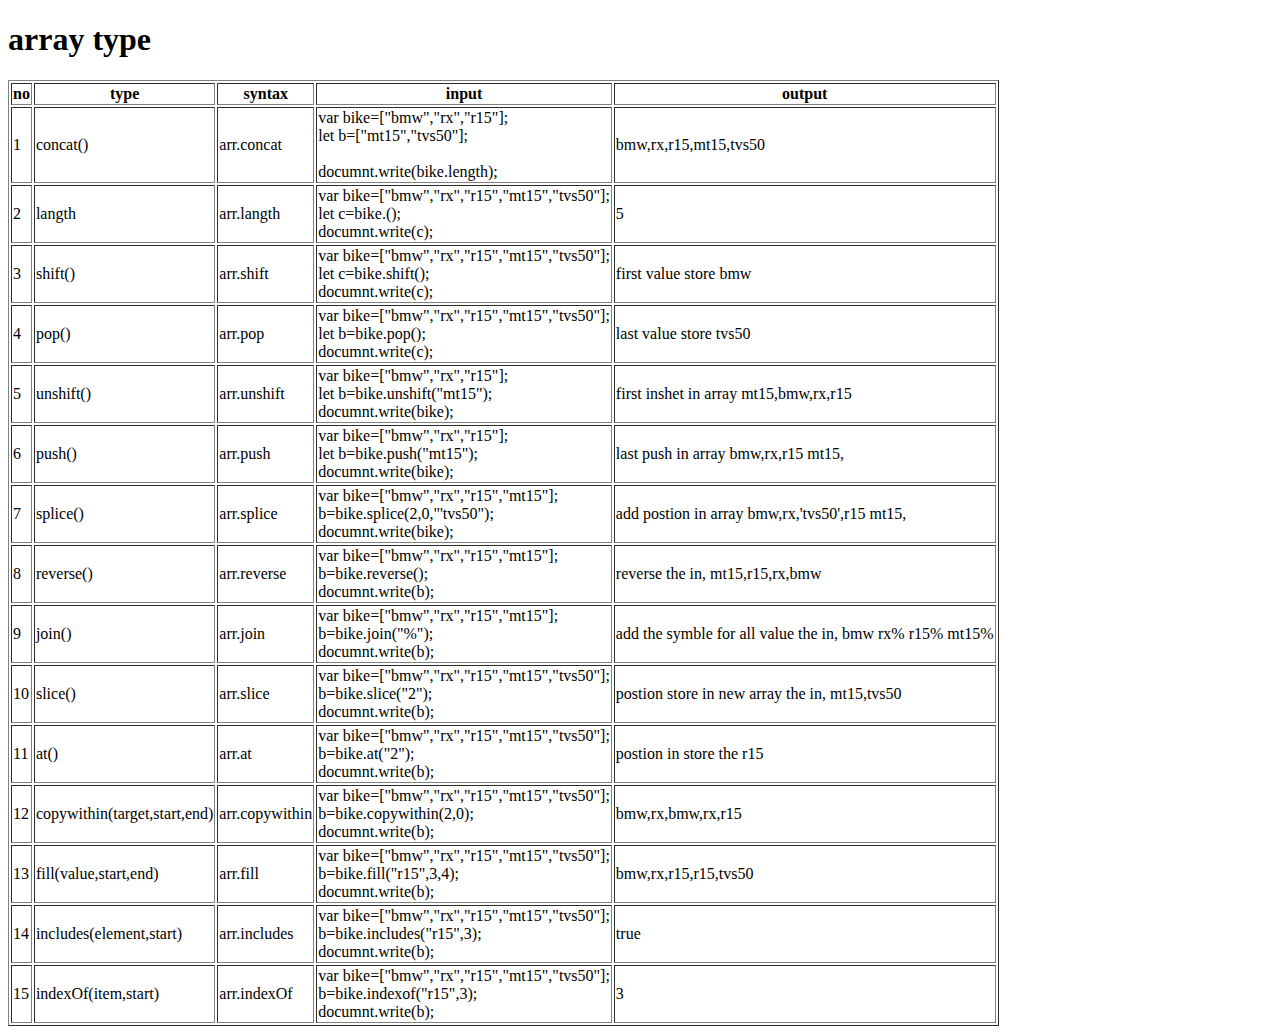
==== array type/index.html @ c568fce3 "add text arry type" ====
<!DOCTYPE html>
<html lang="en">
<head>
    <meta charset="UTF-8">
    <meta http-equiv="X-UA-Compatible" content="IE=edge">
    <meta name="viewport" content="width=device-width, initial-scale=1.0">
    <title>arraytype</title>
</head>
	<body>
		<h1>array type</h1>
		<table border="1">
		<tr>
			<th>no</th>
			<th>type</th>
			<th>syntax</th>
			<th>input</th>
			<th>output</th>
		</tr>
		<tr>
			<td>1</td>
			<td>concat()</td>
			<td>arr.concat</td>
			<td>var bike=["bmw","rx","r15"];<br>let b=["mt15","tvs50"];<br> <br> documnt.write(bike.length);</td>
			<td>bmw,rx,r15,mt15,tvs50</td>
		</tr>
		<tr>
			<td>2</td>
			<td>langth</td>
			<td>arr.langth</td>
			<td>var bike=["bmw","rx","r15","mt15","tvs50"];<br> let c=bike.();<br> documnt.write(c);</td>
			<td>5</td>
		</tr>
		<tr>
			<td>3</td>
			<td>shift()</td>
			<td>arr.shift</td>
			<td>var bike=["bmw","rx","r15","mt15","tvs50"];<br> let c=bike.shift();<br> documnt.write(c);</td>
			<td>first value store bmw</td>
		</tr>
		<tr>
			<td>4</td>
			<td>pop()</td>
			<td>arr.pop</td>
			<td>var bike=["bmw","rx","r15","mt15","tvs50"];<br> let b=bike.pop();<br> documnt.write(c);</td>
			<td>last value store tvs50</td>
		</tr>
		<tr>
			<td>5</td>
			<td>unshift()</td>
			<td>arr.unshift</td>
			<td>var bike=["bmw","rx","r15"];<br>let b=bike.unshift("mt15");<br>documnt.write(bike);</td>
			<td>first inshet in array mt15,bmw,rx,r15</td>
		</tr>
		<tr>
			<td>6</td>
			<td>push()</td>
			<td>arr.push</td>
			<td>var bike=["bmw","rx","r15"];<br>let b=bike.push("mt15");<br>documnt.write(bike);</td>
			<td>last push in array bmw,rx,r15 mt15,</td>
		</tr>
		<tr>
			<td>7</td>
			<td>splice()</td>
			<td>arr.splice</td>
			<td>var bike=["bmw","rx","r15","mt15"];<br>b=bike.splice(2,0,"'tvs50");<br>documnt.write(bike);</td>
			<td>add postion in array bmw,rx,'tvs50',r15 mt15,</td>
		</tr>
		<tr>
			<td>8</td>
			<td>reverse()</td>
			<td>arr.reverse</td>
			<td>var bike=["bmw","rx","r15","mt15"];<br>b=bike.reverse();<br>documnt.write(b);</td>
			<td>reverse the  in, mt15,r15,rx,bmw</td>
		</tr>
		<tr>
			<td>9</td>
			<td>join()</td>
			<td>arr.join</td>
			<td>var bike=["bmw","rx","r15","mt15"];<br>b=bike.join("%");<br>documnt.write(b);</td>
			<td>add the symble for all value the  in, bmw rx% r15% mt15%</td>
		</tr>
		<tr>
			<td>10</td>
			<td>slice()</td>
			<td>arr.slice</td>
			<td>var bike=["bmw","rx","r15","mt15","tvs50"];<br>b=bike.slice("2");<br>documnt.write(b);</td>
			<td>postion store in new array the  in, mt15,tvs50</td>
		</tr>
		<tr>
			<td>11</td>
			<td>at()</td>
			<td>arr.at</td>
			<td>var bike=["bmw","rx","r15","mt15","tvs50"];<br>b=bike.at("2");<br>documnt.write(b);</td>
			<td>postion in store the r15</td>
		</tr>
		<tr>
			<td>12</td>
			<td>copywithin(target,start,end)</td>
			<td>arr.copywithin</td>
			<td>var bike=["bmw","rx","r15","mt15","tvs50"];<br>b=bike.copywithin(2,0);<br>documnt.write(b);</td>
			<td> bmw,rx,bmw,rx,r15</td>
		</tr>
		<tr>
			<td>13</td>
			<td>fill(value,start,end)</td>
			<td>arr.fill</td>
			<td>var bike=["bmw","rx","r15","mt15","tvs50"];<br>b=bike.fill("r15",3,4);<br>documnt.write(b);</td>
			<td>bmw,rx,r15,r15,tvs50 </td>
		</tr>
		<tr>
			<td>14</td>
			<td>includes(element,start)</td>
			<td>arr.includes</td>
			<td>var bike=["bmw","rx","r15","mt15","tvs50"];<br>b=bike.includes("r15",3);<br>documnt.write(b);</td>
			<td>	true </td>
		</tr>
		<tr>
			<td>15</td>
			<td>indexOf(item,start)</td>
			<td>arr.indexOf</td>
			<td>var bike=["bmw","rx","r15","mt15","tvs50"];<br>b=bike.indexof("r15",3);<br>documnt.write(b);</td>
			<td>3 </td>
		</tr>
		
	
		
	
		</table>
	</body>
</html>
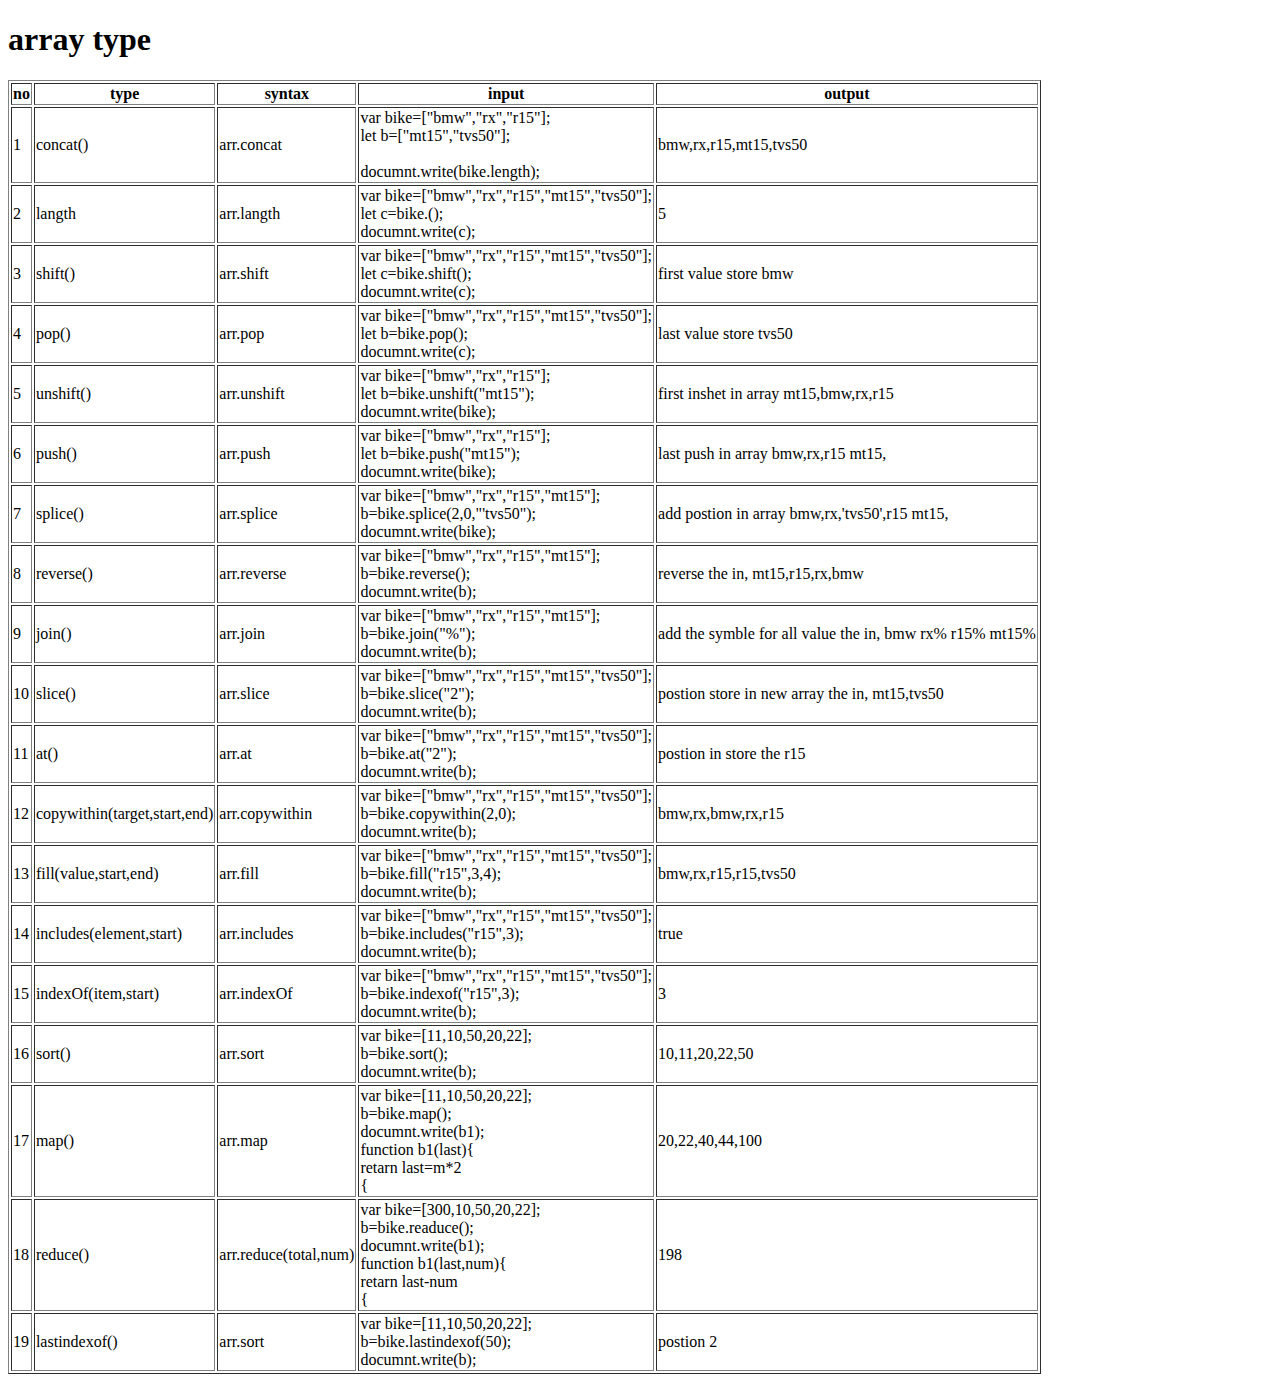
==== commit 7d707bd4: "add text arry type" ====
--- a/array type/index.html
+++ b/array type/index.html
@@ -121,6 +121,34 @@
 			<td>var bike=["bmw","rx","r15","mt15","tvs50"];<br>b=bike.indexof("r15",3);<br>documnt.write(b);</td>
 			<td>3 </td>
 		</tr>
+		<tr>
+			<td>16</td>
+			<td>sort()</td>
+			<td>arr.sort</td>
+			<td>var bike=[11,10,50,20,22];<br>b=bike.sort();<br>documnt.write(b);</td>
+			<td>10,11,20,22,50 </td>
+		</tr>
+		<tr>
+			<td>17</td>
+			<td>map()</td>
+			<td>arr.map</td>
+			<td>var bike=[11,10,50,20,22];<br>b=bike.map();<br>documnt.write(b1);<br>function b1(last){<br>retarn last=m*2<br>{</td>
+			<td>20,22,40,44,100 </td>
+		</tr>
+		<tr>
+			<td>18</td>
+			<td>reduce()</td>
+			<td>arr.reduce(total,num)</td>
+			<td>var bike=[300,10,50,20,22];<br>b=bike.readuce();<br>documnt.write(b1);<br>function b1(last,num){<br>retarn last-num<br>{</td>
+			<td>198</td>
+		</tr>
+		<tr>
+			<td>19</td>
+			<td>lastindexof()</td>
+			<td>arr.sort</td>
+			<td>var bike=[11,10,50,20,22];<br>b=bike.lastindexof(50);<br>documnt.write(b);</td>
+			<td>postion 2</td>
+		</tr>
 		
 	
 		
